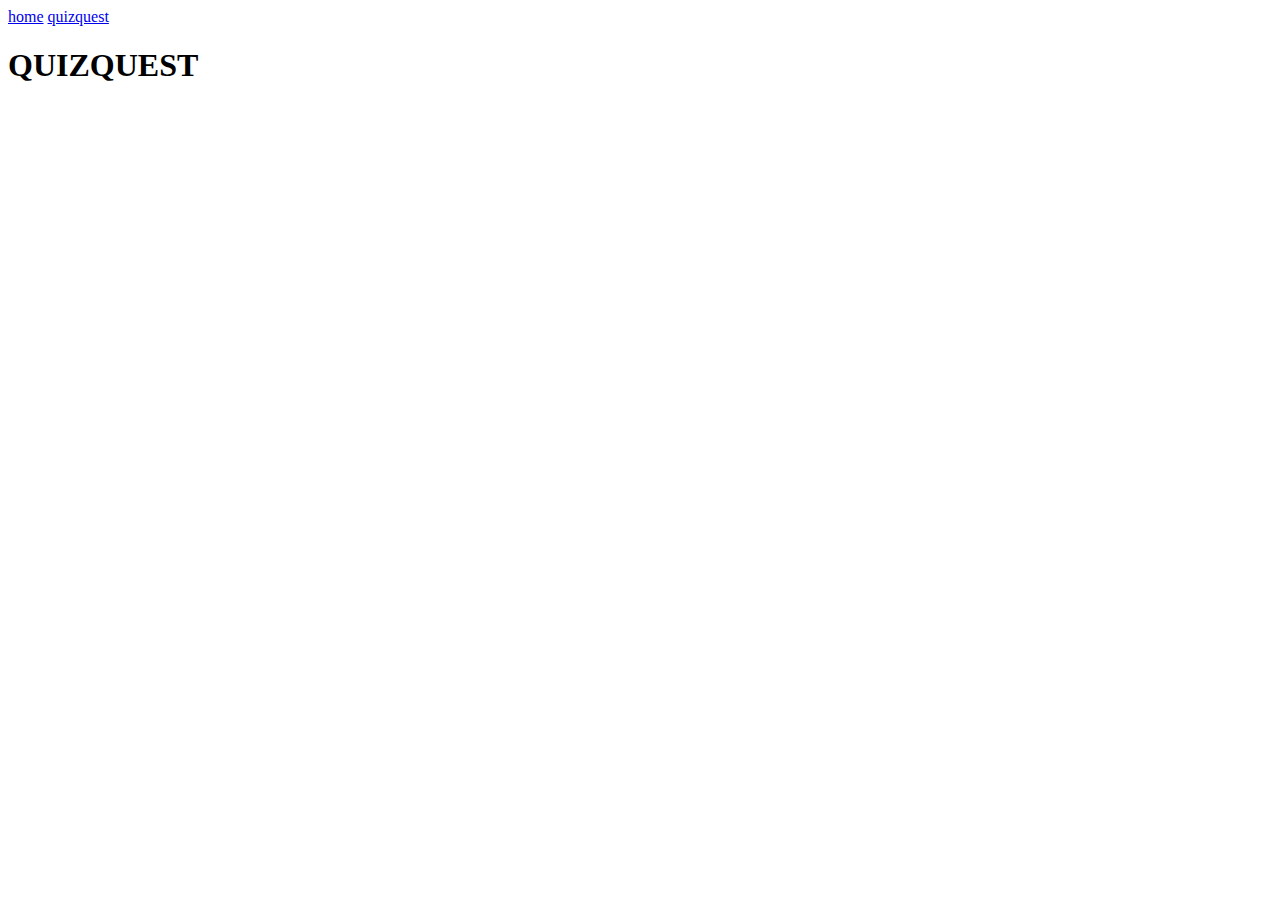
==== pages/page1/index.html @ 0cc2e150 "Add: QuizQuest landing page and demo page with updated navigation and styling" ====
<!DOCTYPE html>
<html lang="en">
<head>
    <meta charset="UTF-8">
    <meta name="viewport" content="width=device-width, initial-scale=1.0">
    <title>Demo Page</title>
    <link rel="stylesheet" href="../page1/assets/css/style.css">

</head>
<body>
    <header class="head">
        <nav class="nbar">
            <a href="../../index.html" class="dmp" data-translate="HOME">home</a>
            <a href="../page1/index.html" class="dmp" data-translate="QUIZQUEST">quizquest</a>
        </nav>
    </header>
    <div class="container"> 
        <h1>QUIZQUEST</h1>
        <p id="question"></p>
        
    </div>
</body>
</html>
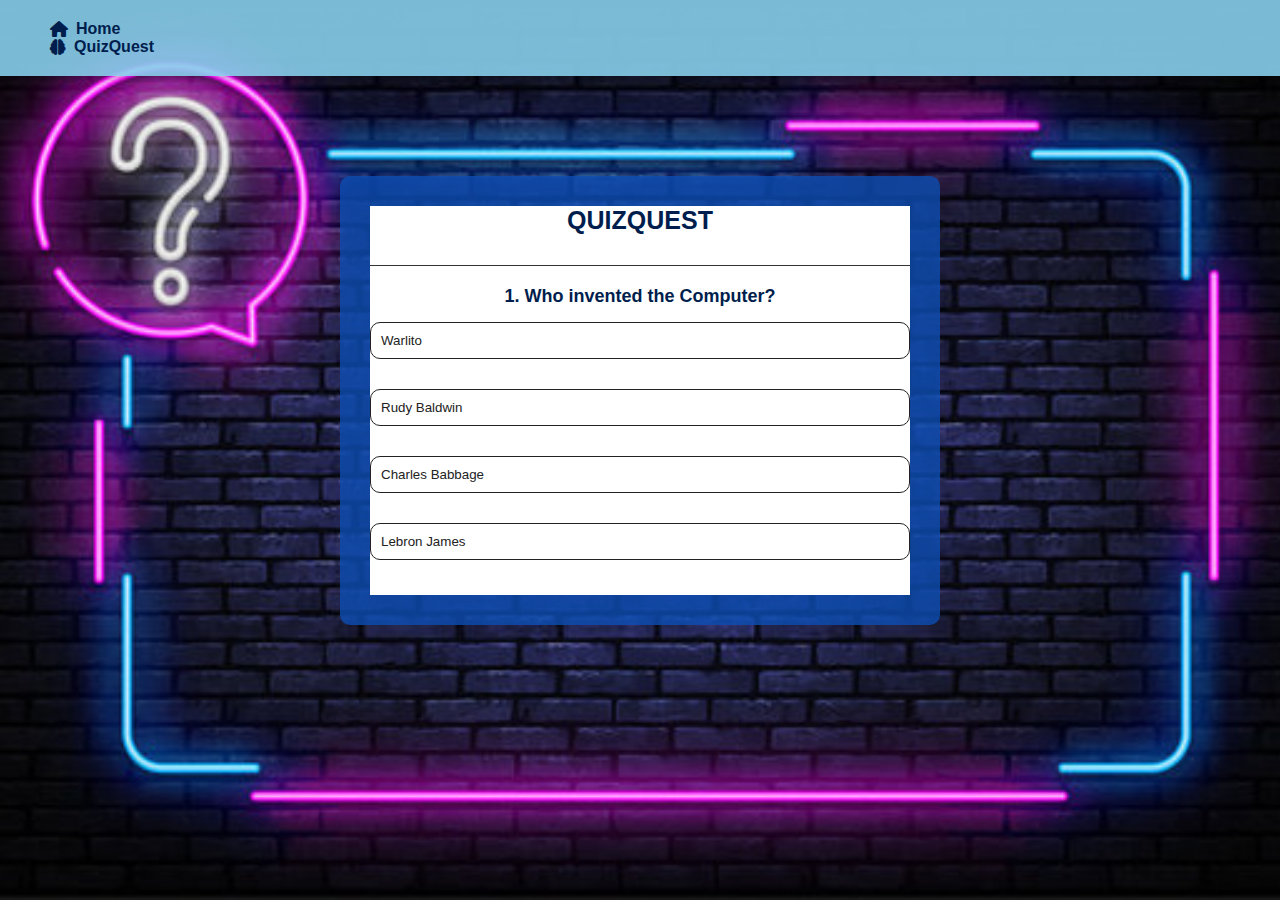
==== commit 5c0d0727: "feat: Add quiz functionality and enhance UI with JS, HTML, and CSS updates" ====
--- a/pages/page1/index.html
+++ b/pages/page1/index.html
@@ -5,19 +5,34 @@
     <meta name="viewport" content="width=device-width, initial-scale=1.0">
     <title>Demo Page</title>
     <link rel="stylesheet" href="../page1/assets/css/style.css">
-
+    <link rel="stylesheet" href="https://cdnjs.cloudflare.com/ajax/libs/font-awesome/6.5.2/css/all.min.css">
 </head>
 <body>
     <header class="head">
         <nav class="nbar">
-            <a href="../../index.html" class="dmp" data-translate="HOME">home</a>
-            <a href="../page1/index.html" class="dmp" data-translate="QUIZQUEST">quizquest</a>
+            <a href="../../index.html" class="dmp" data-translate="HOME">
+                <i class="fa-solid fa-house"></i> Home
+            </a>
+            <a href="../page1/index.html" class="dmp" data-translate="QUIZQUEST">
+                <i class="fa-solid fa-brain"></i> QuizQuest
+            </a>
         </nav>
     </header>
     <div class="container"> 
         <h1>QUIZQUEST</h1>
-        <p id="question"></p>
-        
+        <div class="quiz">
+            <div class="h2">
+                <h2 id="question">Questions for you</h2>
+                <div id="answer-buttons">
+                    <button class="btn">A</button>
+                    <button class="btn">B</button>
+                    <button class="btn">C</button>
+                    <button class="btn">D</button>
+                </div>
+                <button id="next-btn" class="">Next Question</button>
+            </div>
+        </div>
     </div>
+    <script src="../page1/assets/js/scripts.js"></script>
 </body>
-</html>+</html>
--- a/pages/page1/assets/css/style.css
+++ b/pages/page1/assets/css/style.css
@@ -0,0 +1,113 @@
+* { 
+    margin: 0;
+    padding:  0;
+    font-family: 'Gill Sans', 'Gill Sans MT', Calibri, 'Trebuchet MS', sans-serif;
+    box-sizing: border-box;
+}
+
+body {
+    background: url('../../assets/img/360_F_345880772_zIT2mkdCzTthplO7xqaGGrMspN0jw0ll.jpg') no-repeat center center fixed;
+    background-size: cover;
+    color: #fff;
+}
+
+.head {
+    position: relative;
+    display: flex;
+    justify-content: space-between;
+    align-items: center;
+    background-color: rgba(135, 206, 235, 0.9); 
+    padding: 20px 50px;
+    box-shadow: 0 4px 6px rgba(0, 0, 0, 0.1);
+}
+
+.head .nbar a {
+    text-decoration: none;
+    color: #001e4d;
+    font-weight: bold;
+    margin-right: 15px;
+    display: flex;
+    align-items: center;
+    gap: 8px; 
+}
+
+.head .nbar a:hover {
+    color: #079431; 
+}
+
+.container {
+    background: rgba(13, 77, 179, 0.8); 
+    width: 90%;
+    max-width: 600px;
+    margin: 100px auto 0;
+    border-radius: 10px;
+    padding: 30px;
+}
+
+.container h1 {
+    font-size: 25px;
+    color: #001e4d;
+    font-weight: 600;
+    border-bottom: 1px solid #333;
+    padding-bottom: 30px;
+    background: #fff;
+    text-align: center;
+}
+
+.quiz {
+    padding: 20px 0;
+    background: #fff;
+    
+}
+
+.quiz h2 {
+    font-size: 18px;
+    color: #001e4d;
+    font-weight: 600;
+    text-align: center;
+}
+
+.btn {
+    background: #fff;
+    color: #222;
+    font-weight: 500;
+    width: 100%;
+    border: 1px solid #222;
+    padding: 10px;
+    margin: 15px 0;
+    text-align: left;
+    border-radius: 10px;
+    cursor: pointer;
+    transition: all 0.3s;
+}
+
+.btn:hover:not([disabled]) {
+    background: #222;
+    color: #fff;
+}
+
+.btn:disabled {
+    cursor: no-drop;
+}
+
+#next-btn {
+    background: #001e4d;
+    color: #fff;
+    font-weight: 500;
+    width: 150px;
+    border: 0;
+    padding: 10px;
+    margin: 20px auto 0;
+    border-radius: 4px;
+    cursor: pointer;
+    display: none;
+    text-align: center;
+}
+
+.correct {
+    background: #079431;
+}
+
+.Incorrect {
+    background: rgb(255, 2, 2);
+}
